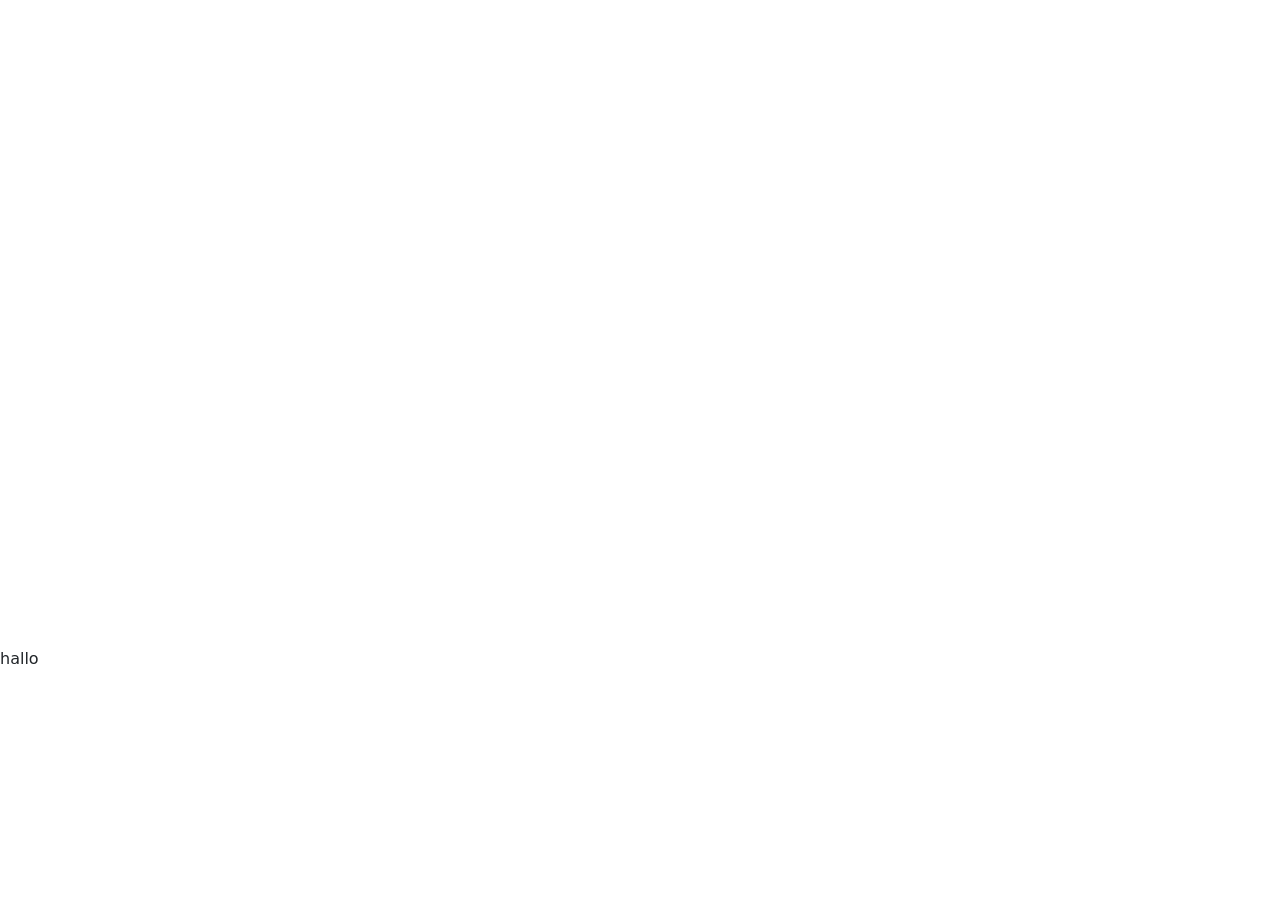
==== index.html @ c1188ab3 "1ste" ====
<!doctype html>
<html lang="en">
  <head>
    <meta charset="utf-8">
    <meta name="viewport" content="width=device-width, initial-scale=1">
    <title>Bootstrap demo</title>
    <link rel="stylesheet" href="/style.css">
    <link href="https://cdn.jsdelivr.net/npm/bootstrap@5.3.3/dist/css/bootstrap.min.css" rel="stylesheet" integrity="sha384-QWTKZyjpPEjISv5WaRU9OFeRpok6YctnYmDr5pNlyT2bRjXh0JMhjY6hW+ALEwIH" crossorigin="anonymous">
  </head>
  <body>

    <video class="homevid" autoplay muted loop id="myVideo">
        <source src="/SPIDER-MAN： NO WAY HOME - Official Teaser Trailer (HD).mp4" type="video/mp4">
      </video>
      <div class="scroll">
        hallo
      </div>
    <script src="https://cdn.jsdelivr.net/npm/bootstrap@5.3.3/dist/js/bootstrap.bundle.min.js" integrity="sha384-YvpcrYf0tY3lHB60NNkmXc5s9fDVZLESaAA55NDzOxhy9GkcIdslK1eN7N6jIeHz" crossorigin="anonymous"></script>
  </body>
</html>
---- style.css ----
.homevid {
    width: 100%;
    position: relative;
    top: 0;
    z-index: -1;
};

.scroll {
    width: 100vh;
    height: 10000em;
    background-color: grey;
    position: sticky;
    top: 0;
};
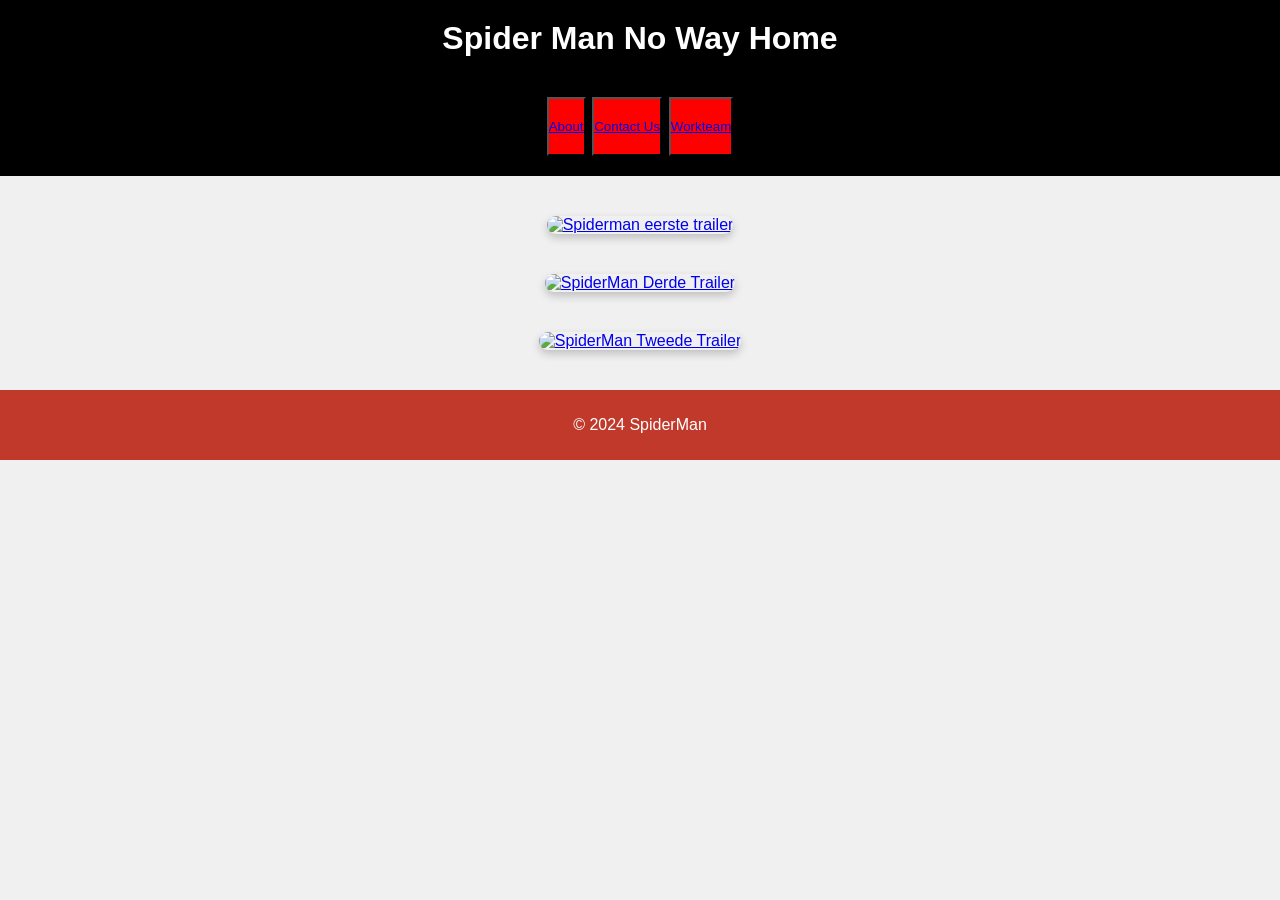
==== commit 555da303: "bug opgelost door namen te veranderen van bestanden" ====
--- a/index.html
+++ b/index.html
@@ -1,20 +1,46 @@
-<!doctype html>
+<!DOCTYPE html>
 <html lang="en">
-  <head>
-    <meta charset="utf-8">
-    <meta name="viewport" content="width=device-width, initial-scale=1">
-    <title>Bootstrap demo</title>
-    <link rel="stylesheet" href="/style.css">
-    <link href="https://cdn.jsdelivr.net/npm/bootstrap@5.3.3/dist/css/bootstrap.min.css" rel="stylesheet" integrity="sha384-QWTKZyjpPEjISv5WaRU9OFeRpok6YctnYmDr5pNlyT2bRjXh0JMhjY6hW+ALEwIH" crossorigin="anonymous">
-  </head>
-  <body>
+<head>
+    <meta charset="UTF-8">
+    <meta name="viewport" content="width=device-width, initial-scale=1.0">
+    <link rel="icon" href="Favicon/download.jpg" type="image/jpg">
+    <link rel="stylesheet" href="style.css">
+    <title>SpiderMan</title>
+</head>
+<body>
+    <header>
+        <h1>Spider Man No Way Home</h1>
+    </header>
+    <header>
+        <h2>
+            <div class="cta-button">
+             <button><a href="About.html" class="cta-button">About</a></button>
+             <button><a href="Contact.html" class="cta-button"> Contact Us</a></button>
+             <button><a href="Workteam.html" class="cta-button">Workteam</a></button>
+        </div>
+        </h2>
+    </header>
+    
+    <main>
+        <div class="trailer 1">
+            <a href="https://www.youtube.com/watch?v=2T26maFicuw" target="_blank">
+                <img src="https://images7.alphacoders.com/122/thumb-1920-1223625.jpg" alt="Spiderman eerste trailer">
+            </a>
+        </div>
+        <div class="trailer 2">
+            <a href="https://www.youtube.com/watch?v=iaD2f2O9wGk&pp=ygUec3BpZGVyIG1hbiBubyB3YXkgaG9tZSB0cmFpbGVy" target="_blank">
+                <img src="https://i.pinimg.com/originals/67/53/50/6753507d01735300e19fe79f0ec67265.png" alt="SpiderMan Derde Trailer">
+            </a>
+        </div>
+        <div class="trailer 3">
+            <a href="https://www.youtube.com/watch?v=JfVOs4VSpmA&pp=ygUec3BpZGVyIG1hbiBubyB3YXkgaG9tZSB0cmFpbGVy" target="_blank">
+                <img src="https://wallpapersok.com/images/hd/multiverse-spider-man-no-way-home-artwork-u1nvqt1zhrzpvx3y.jpg" alt="SpiderMan Tweede Trailer">
+            </a>
+        </div>
+    </main>
 
-    <video class="homevid" autoplay muted loop id="myVideo">
-        <source src="/SPIDER-MAN： NO WAY HOME - Official Teaser Trailer (HD).mp4" type="video/mp4">
-      </video>
-      <div class="scroll">
-        hallo
-      </div>
-    <script src="https://cdn.jsdelivr.net/npm/bootstrap@5.3.3/dist/js/bootstrap.bundle.min.js" integrity="sha384-YvpcrYf0tY3lHB60NNkmXc5s9fDVZLESaAA55NDzOxhy9GkcIdslK1eN7N6jIeHz" crossorigin="anonymous"></script>
-  </body>
+    <footer>
+        <p>&copy; 2024 SpiderMan </p>
+    </footer>
+</body>
 </html>
--- a/style.css
+++ b/style.css
@@ -1,14 +1,64 @@
-.homevid {
+body {
+    font-family: Arial, sans-serif;
+    margin: 0;
+    padding: 0;
+    background-color: #f0f0f0;
+    color: #333;
+}
+
+button {
+    background-color: red;
+    text-align: right;
+    padding: 20px 0;
+    color: white;
+}
+
+
+h1 {
+    margin: 0;
+    background-color: rgb(0, 0, 0);
+    color: white;
+    text-align: center;
+    padding: 20px 0;
+}
+h2 {
+    margin: 0;
+    background-color: rgb(0, 0, 0);
+    color: white;
+    text-align: center;
+    padding: 20px 0;
+}
+    
+
+main {
+    display: flex;
+    flex-direction: column;
+    align-items: center;
+    padding: 20px;
+}
+
+.trailer {
+    margin: 20px;
+}
+
+img {
+    max-width: 100%;
+    height: auto;
+    border-radius: 10px;
+    box-shadow: 0 4px 8px rgba(0, 0, 0, 0.2);
+    transition: transform 0.2s;
+}
+
+img:hover {
+    transform: scale(1.05);
+}
+
+footer {
+    text-align: center;
+    padding: 10px 0;
+    background-color: #c0392b;
+    color: white;
+    position: relative;
+    bottom: 0;
     width: 100%;
-    position: relative;
-    top: 0;
-    z-index: -1;
-};
-
-.scroll {
-    width: 100vh;
-    height: 10000em;
-    background-color: grey;
-    position: sticky;
-    top: 0;
-};+}
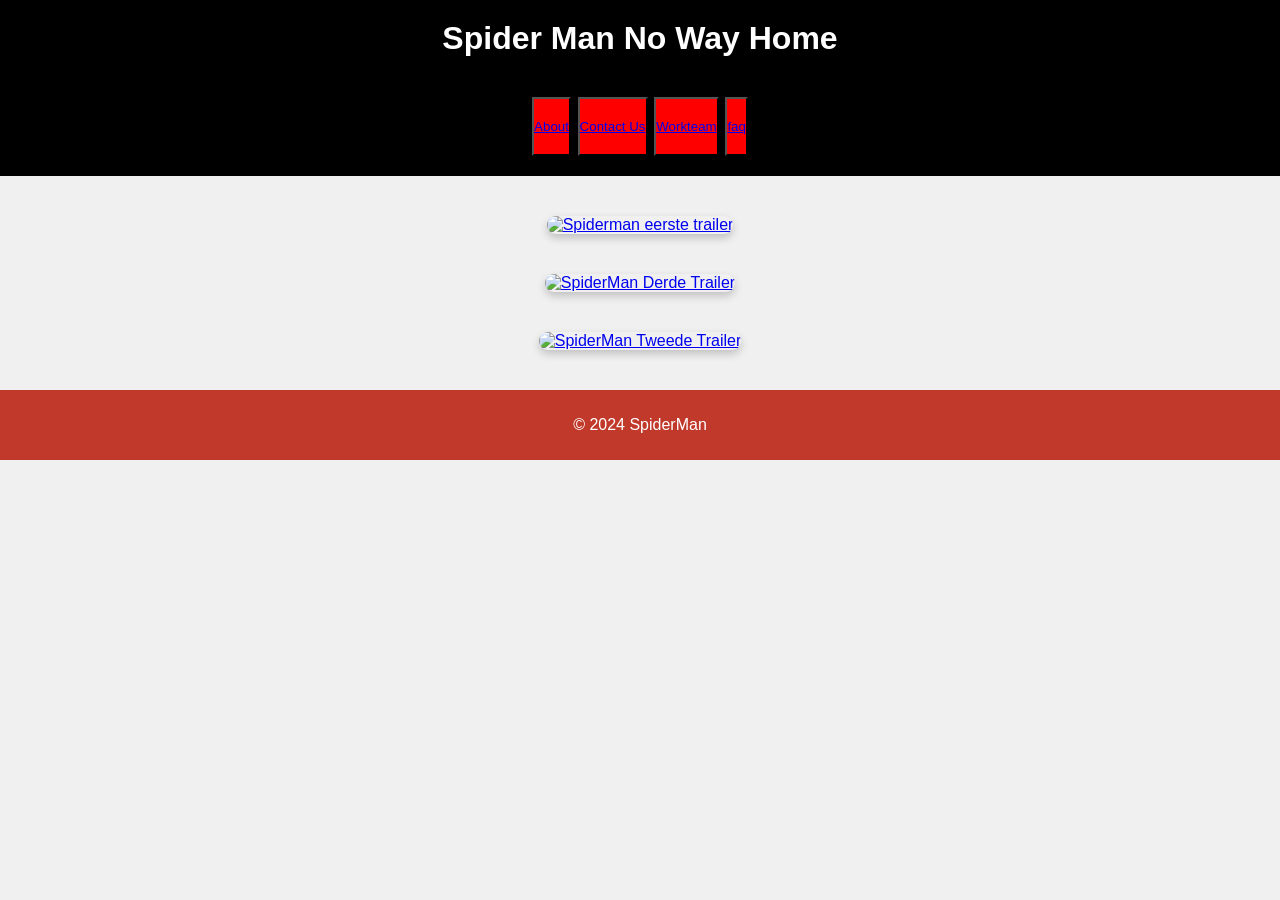
==== commit e560bc81: "faq toegevoegd" ====
--- a/index.html
+++ b/index.html
@@ -17,6 +17,8 @@
              <button><a href="About.html" class="cta-button">About</a></button>
              <button><a href="Contact.html" class="cta-button"> Contact Us</a></button>
              <button><a href="Workteam.html" class="cta-button">Workteam</a></button>
+            <button><a href="/faq/faq.html" class="cta-button">faq</a></button>
+
         </div>
         </h2>
     </header>
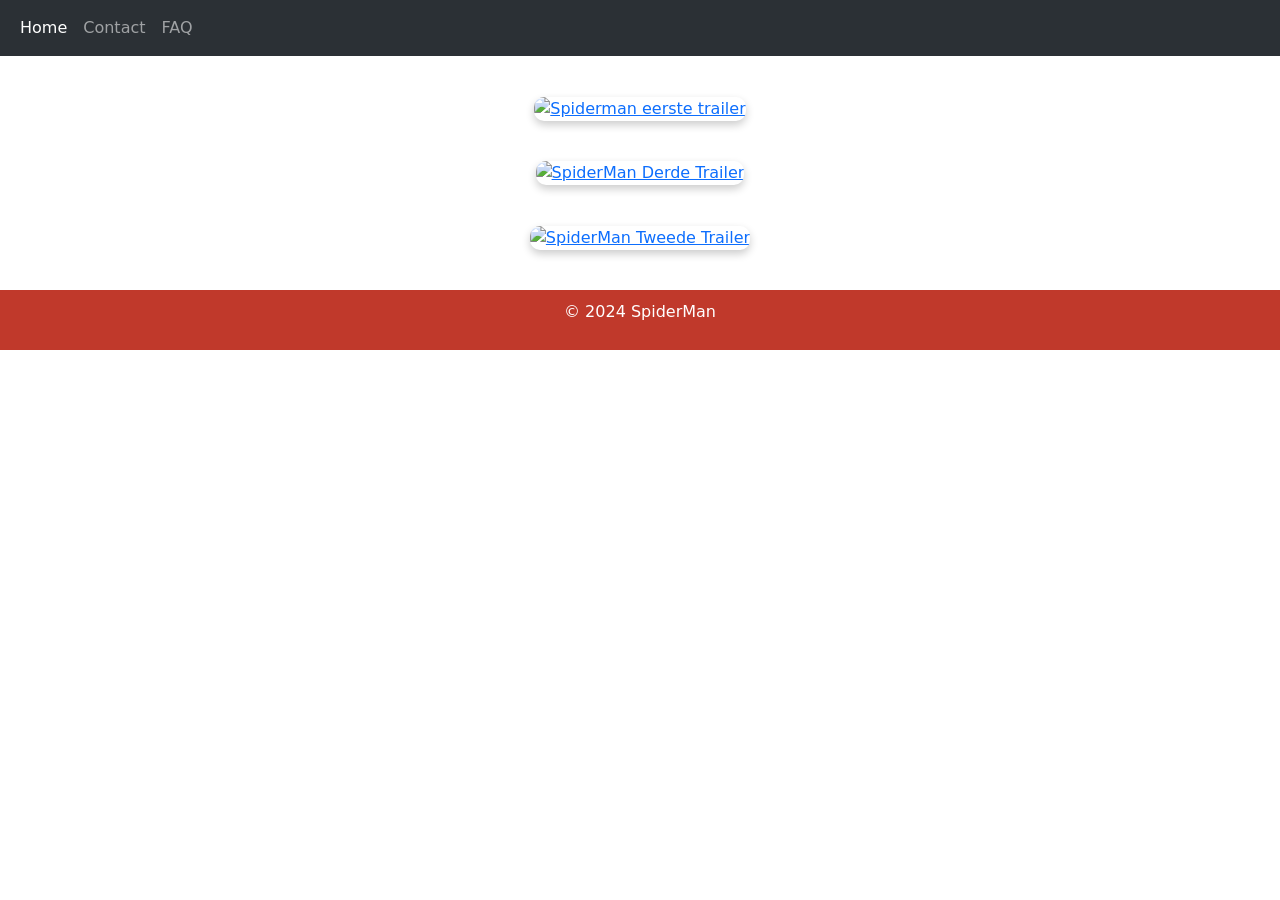
==== commit 97e26683: "nieuwe navbar en code is netter" ====
--- a/index.html
+++ b/index.html
@@ -1,48 +1,59 @@
 <!DOCTYPE html>
 <html lang="en">
+
 <head>
     <meta charset="UTF-8">
     <meta name="viewport" content="width=device-width, initial-scale=1.0">
     <link rel="icon" href="Favicon/download.jpg" type="image/jpg">
     <link rel="stylesheet" href="style.css">
     <title>SpiderMan</title>
+    <link href="https://cdn.jsdelivr.net/npm/bootstrap@5.3.3/dist/css/bootstrap.min.css" rel="stylesheet"
+        integrity="sha384-QWTKZyjpPEjISv5WaRU9OFeRpok6YctnYmDr5pNlyT2bRjXh0JMhjY6hW+ALEwIH" crossorigin="anonymous">
 </head>
+
 <body>
     <header>
-        <h1>Spider Man No Way Home</h1>
-    </header>
+        <nav class="navbar bg-dark navbar-expand-lg bg-body-tertiary" data-bs-theme="dark">
+            <div class="container-fluid">
+                <div class="navbar-nav">
+                    <a class="nav-link active" aria-current="page" href="/index.html">Home</a>
+                    <a class="nav-link" href="/Contact.html">Contact</a>
+                    <a class="nav-link" href="/faq/faq.html">FAQ</a>
+                </div>
+            </div>
+        </nav>
     <header>
-        <h2>
-            <div class="cta-button">
-             <button><a href="About.html" class="cta-button">About</a></button>
-             <button><a href="Contact.html" class="cta-button"> Contact Us</a></button>
-             <button><a href="Workteam.html" class="cta-button">Workteam</a></button>
-            <button><a href="/faq/faq.html" class="cta-button">faq</a></button>
 
-        </div>
-        </h2>
-    </header>
-    
-    <main>
-        <div class="trailer 1">
-            <a href="https://www.youtube.com/watch?v=2T26maFicuw" target="_blank">
-                <img src="https://images7.alphacoders.com/122/thumb-1920-1223625.jpg" alt="Spiderman eerste trailer">
-            </a>
-        </div>
-        <div class="trailer 2">
-            <a href="https://www.youtube.com/watch?v=iaD2f2O9wGk&pp=ygUec3BpZGVyIG1hbiBubyB3YXkgaG9tZSB0cmFpbGVy" target="_blank">
-                <img src="https://i.pinimg.com/originals/67/53/50/6753507d01735300e19fe79f0ec67265.png" alt="SpiderMan Derde Trailer">
-            </a>
-        </div>
-        <div class="trailer 3">
-            <a href="https://www.youtube.com/watch?v=JfVOs4VSpmA&pp=ygUec3BpZGVyIG1hbiBubyB3YXkgaG9tZSB0cmFpbGVy" target="_blank">
-                <img src="https://wallpapersok.com/images/hd/multiverse-spider-man-no-way-home-artwork-u1nvqt1zhrzpvx3y.jpg" alt="SpiderMan Tweede Trailer">
-            </a>
-        </div>
-    </main>
+            <main>
+                <div class="trailer 1">
+                    <a href="https://www.youtube.com/watch?v=2T26maFicuw" target="_blank">
+                        <img src="https://images7.alphacoders.com/122/thumb-1920-1223625.jpg"
+                            alt="Spiderman eerste trailer">
+                    </a>
+                </div>
+                <div class="trailer 2">
+                    <a href="https://www.youtube.com/watch?v=iaD2f2O9wGk&pp=ygUec3BpZGVyIG1hbiBubyB3YXkgaG9tZSB0cmFpbGVy"
+                        target="_blank">
+                        <img src="https://i.pinimg.com/originals/67/53/50/6753507d01735300e19fe79f0ec67265.png"
+                            alt="SpiderMan Derde Trailer">
+                    </a>
+                </div>
+                <div class="trailer 3">
+                    <a href="https://www.youtube.com/watch?v=JfVOs4VSpmA&pp=ygUec3BpZGVyIG1hbiBubyB3YXkgaG9tZSB0cmFpbGVy"
+                        target="_blank">
+                        <img src="https://wallpapersok.com/images/hd/multiverse-spider-man-no-way-home-artwork-u1nvqt1zhrzpvx3y.jpg"
+                            alt="SpiderMan Tweede Trailer">
+                    </a>
+                </div>
+            </main>
 
-    <footer>
-        <p>&copy; 2024 SpiderMan </p>
-    </footer>
+            <footer>
+                <p>&copy; 2024 SpiderMan </p>
+            </footer>
+            <script src="https://cdn.jsdelivr.net/npm/bootstrap@5.3.3/dist/js/bootstrap.bundle.min.js"
+                integrity="sha384-YvpcrYf0tY3lHB60NNkmXc5s9fDVZLESaAA55NDzOxhy9GkcIdslK1eN7N6jIeHz"
+                crossorigin="anonymous">
+            </script>
 </body>
+
 </html>
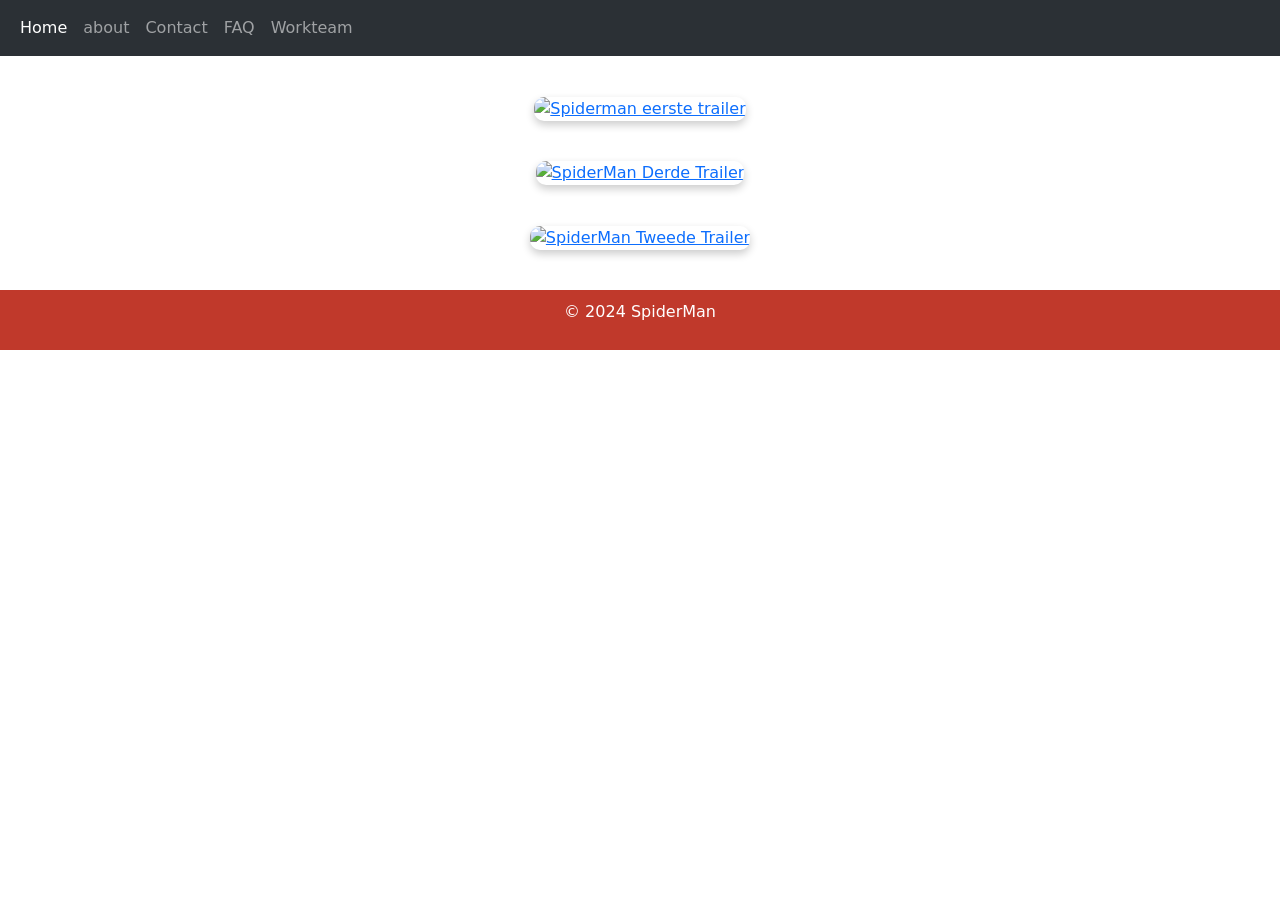
==== commit 61dfeb8a: "alles opgeschoont en paar bugs eruit gehaald" ====
--- a/index.html
+++ b/index.html
@@ -17,43 +17,46 @@
             <div class="container-fluid">
                 <div class="navbar-nav">
                     <a class="nav-link active" aria-current="page" href="/index.html">Home</a>
+                    <a class="nav-link" aria-current="page" href="/about.html">about</a>
                     <a class="nav-link" href="/Contact.html">Contact</a>
                     <a class="nav-link" href="/faq/faq.html">FAQ</a>
+                    <a class="nav-link" href="/Workteam.html">Workteam</a>
                 </div>
             </div>
         </nav>
     <header>
 
-            <main>
-                <div class="trailer 1">
-                    <a href="https://www.youtube.com/watch?v=2T26maFicuw" target="_blank">
-                        <img src="https://images7.alphacoders.com/122/thumb-1920-1223625.jpg"
-                            alt="Spiderman eerste trailer">
-                    </a>
-                </div>
-                <div class="trailer 2">
-                    <a href="https://www.youtube.com/watch?v=iaD2f2O9wGk&pp=ygUec3BpZGVyIG1hbiBubyB3YXkgaG9tZSB0cmFpbGVy"
-                        target="_blank">
-                        <img src="https://i.pinimg.com/originals/67/53/50/6753507d01735300e19fe79f0ec67265.png"
-                            alt="SpiderMan Derde Trailer">
-                    </a>
-                </div>
-                <div class="trailer 3">
-                    <a href="https://www.youtube.com/watch?v=JfVOs4VSpmA&pp=ygUec3BpZGVyIG1hbiBubyB3YXkgaG9tZSB0cmFpbGVy"
-                        target="_blank">
-                        <img src="https://wallpapersok.com/images/hd/multiverse-spider-man-no-way-home-artwork-u1nvqt1zhrzpvx3y.jpg"
-                            alt="SpiderMan Tweede Trailer">
-                    </a>
-                </div>
-            </main>
+    <main>
+        <div class="trailer 1">
+            <a href="https://www.youtube.com/watch?v=2T26maFicuw" target="_blank">
+                <img src="https://images7.alphacoders.com/122/thumb-1920-1223625.jpg"
+                    alt="Spiderman eerste trailer">
+            </a>
+        </div>
+        <div class="trailer 2">
+            <a href="https://www.youtube.com/watch?v=iaD2f2O9wGk&pp=ygUec3BpZGVyIG1hbiBubyB3YXkgaG9tZSB0cmFpbGVy"
+                target="_blank">
+                <img src="https://i.pinimg.com/originals/67/53/50/6753507d01735300e19fe79f0ec67265.png"
+                    alt="SpiderMan Derde Trailer">
+            </a>
+        </div>
+        <div class="trailer 3">
+            <a href="https://www.youtube.com/watch?v=JfVOs4VSpmA&pp=ygUec3BpZGVyIG1hbiBubyB3YXkgaG9tZSB0cmFpbGVy"
+                target="_blank">
+                <img src="https://wallpapersok.com/images/hd/multiverse-spider-man-no-way-home-artwork-u1nvqt1zhrzpvx3y.jpg"
+                    alt="SpiderMan Tweede Trailer">
+            </a>
+        </div>
+    </main>
 
-            <footer>
-                <p>&copy; 2024 SpiderMan </p>
-            </footer>
-            <script src="https://cdn.jsdelivr.net/npm/bootstrap@5.3.3/dist/js/bootstrap.bundle.min.js"
-                integrity="sha384-YvpcrYf0tY3lHB60NNkmXc5s9fDVZLESaAA55NDzOxhy9GkcIdslK1eN7N6jIeHz"
-                crossorigin="anonymous">
-            </script>
+    <footer>
+        <p>&copy; 2024 SpiderMan </p>
+    </footer>
+
+    <script src="https://cdn.jsdelivr.net/npm/bootstrap@5.3.3/dist/js/bootstrap.bundle.min.js"
+        integrity="sha384-YvpcrYf0tY3lHB60NNkmXc5s9fDVZLESaAA55NDzOxhy9GkcIdslK1eN7N6jIeHz"
+        crossorigin="anonymous">
+    </script>
 </body>
 
 </html>
